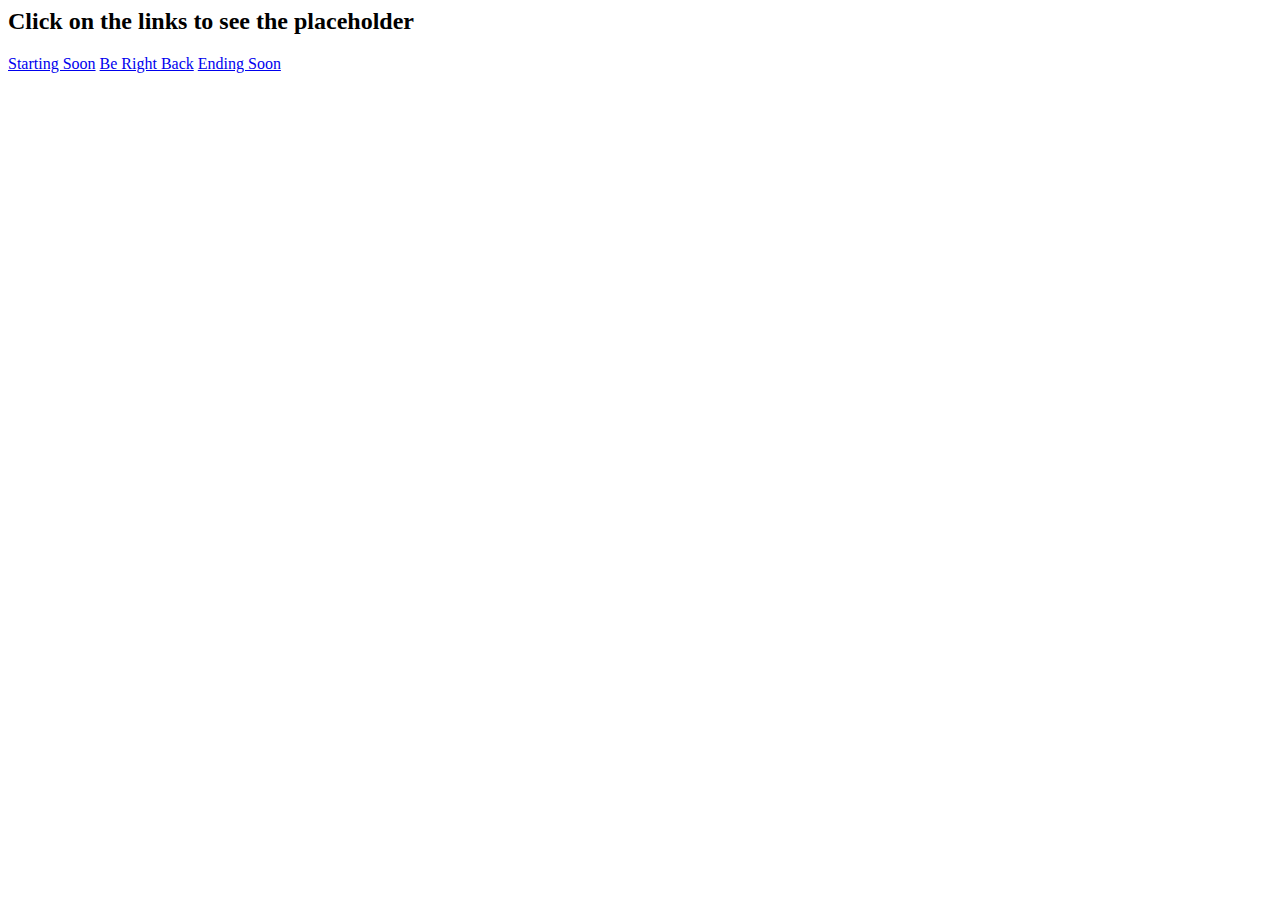
==== index.html @ d9862df5 "Create index.html" ====
<html>
  <head>
    <title>Stream Placeholders</title>
    <link href="https://fluentdesignforweb.github.io/fluent.css" type="text/css" rel="stylesheet"/>
  </head>
  <body class="page_container">
    <h2>Click on the links to see the placeholder</h3>
    <a href="./stream_starting_soon.html">Starting Soon</a>
    <a href="./be_right_back.html">Be Right Back</a>
    <a href="./stream_ending_soon.html">Ending Soon</a>
  </body>
</html>
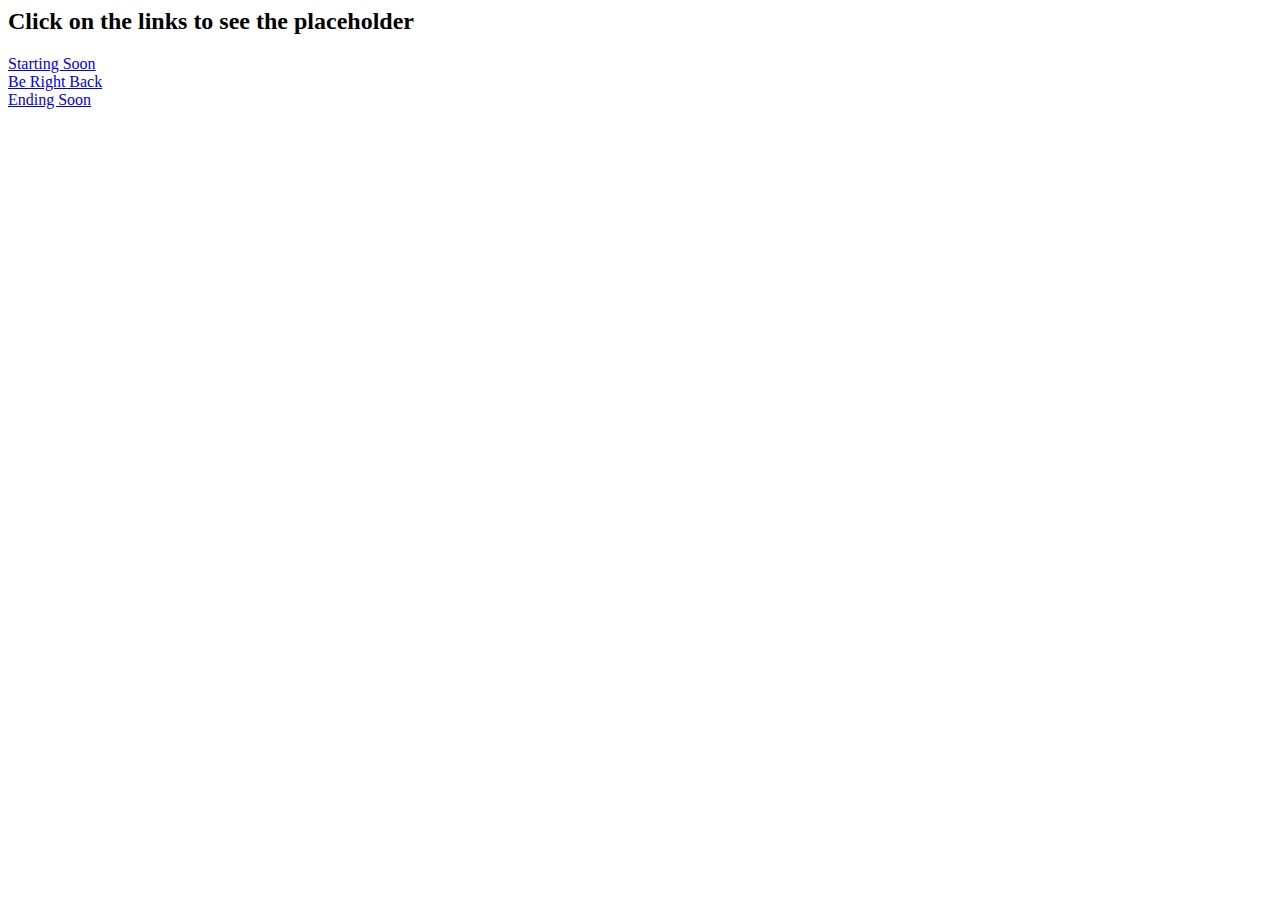
==== commit 0f3bac2d: "Update index.html" ====
--- a/index.html
+++ b/index.html
@@ -5,8 +5,8 @@
   </head>
   <body class="page_container">
     <h2>Click on the links to see the placeholder</h3>
-    <a href="./stream_starting_soon.html">Starting Soon</a>
-    <a href="./be_right_back.html">Be Right Back</a>
-    <a href="./stream_ending_soon.html">Ending Soon</a>
+    <a href="./stream_starting_soon.html">Starting Soon</a><br/>
+    <a href="./be_right_back.html">Be Right Back</a><br/>
+    <a href="./stream_ending_soon.html">Ending Soon</a><br/>
   </body>
 </html>  
